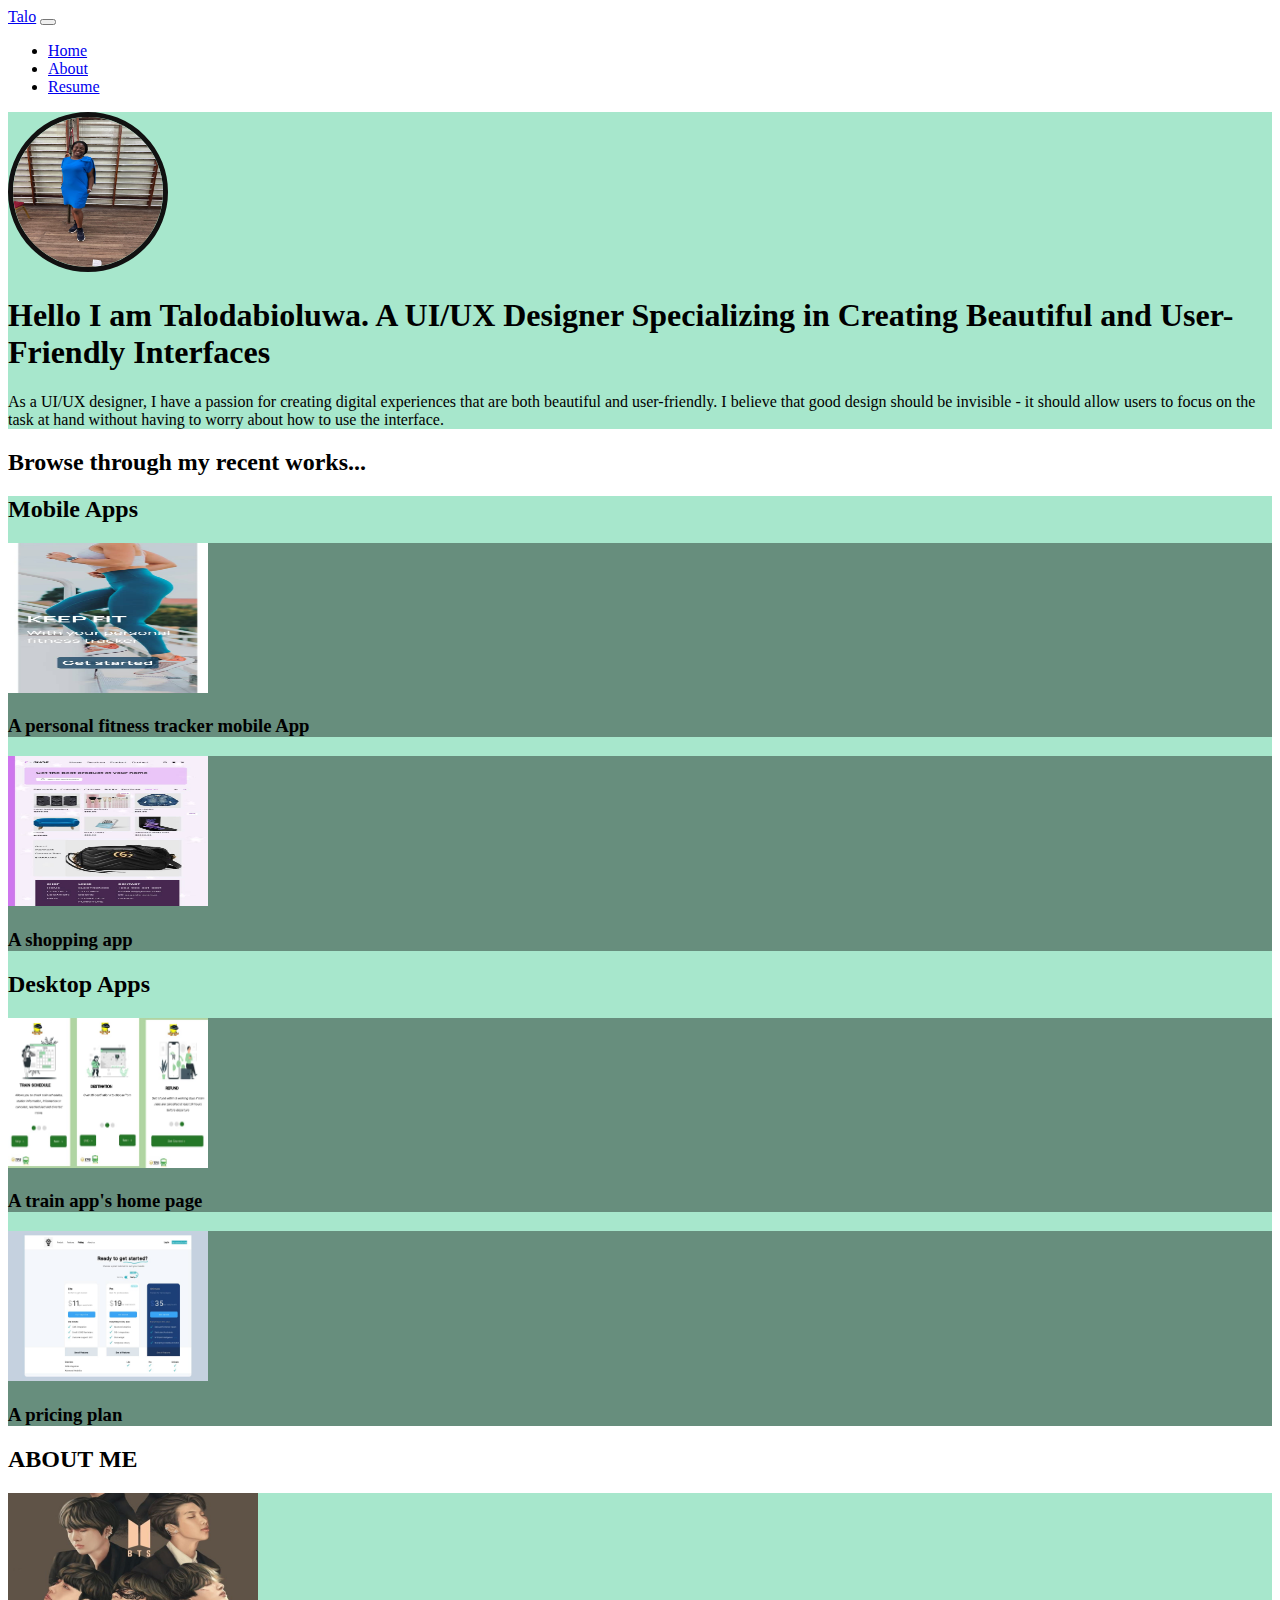
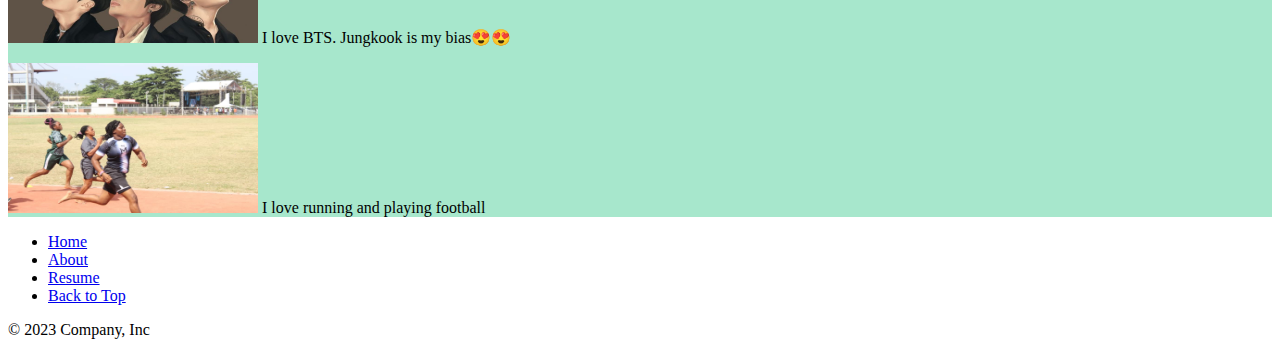
==== index.html @ a4b80433 "First Upload" ====
<!DOCTYPE html>
<html lang="en">
<head>
    <meta charset="UTF-8">
    <meta name="viewport" content="width=device-width, initial-scale=1.0">
    <title>Portfolio Page</title>
    <link href="https://cdn.jsdelivr.net/npm/bootstrap@5.3.2/dist/css/bootstrap.min.css" rel="stylesheet" integrity="sha384-T3c6CoIi6uLrA9TneNEoa7RxnatzjcDSCmG1MXxSR1GAsXEV/Dwwykc2MPK8M2HN" crossorigin="anonymous">
    <link rel="stylesheet" href="CSS/styles.css">
</head>
<body class="bg-dark">
    <header>
        <nav class="navbar navbar-expand-lg navbar-dark bg-dark p-3">
            <div class="container-fluid">
              <a class="navbar-brand" href="#">Talo</a>
              <button class="navbar-toggler" type="button" data-bs-toggle="collapse" data-bs-target="#navbarNavDropdown" aria-controls="navbarNavDropdown" aria-expanded="false" aria-label="Toggle navigation">
                <span class="navbar-toggler-icon"></span>
              </button>
              <div class=" collapse navbar-collapse" id="navbarNavDropdown">
                <ul class="navbar-nav ms-auto ">
                  <li class="nav-item">
                    <a class="nav-link mx-2 active" aria-current="page" href="#">Home</a>
                  </li>
                  <li class="nav-item">
                    <a class="nav-link mx-2" href="#About">About</a>
                  </li>
                  <li class="nav-item">
                    <a class="nav-link mx-2" href="/public/resume.html">Resume</a>
                  </li>
                </ul>
              </div>
            </div>
            </nav>
    </header>
    <main class="bg-dark">
        <div class="px-4 py-5 my-1 text-center pastel-bg">
            <img class="d-block mx-auto mb-4 round" src="/assets/images/portrait.jpg" alt="" width="150" height="150">
            <h1 class="display-6 fw-bold text-dark slideleft">Hello I am Talodabioluwa. A UI/UX Designer Specializing in Creating Beautiful and User-Friendly Interfaces</h1>
            <div class="col-lg-6 mx-auto">
              <p class="lead mb-4 text-dark fw-bold slideRight">As a UI/UX designer, I have a passion for creating digital experiences that are both beautiful and user-friendly. I believe that good design should be invisible - it should allow users to focus on the task at hand without having to worry about how to use the interface.</p>
            </div>
        </div>
        <h2 class="text-light mb-3 text-center text-capitalize">Browse through my recent works...</h2>
        <div class="px-4 py-3 pastel-bg">
          <div class="container-fluid">
            <h2 class="text-dark mt-3 text-center">Mobile Apps</h2>
            <div class="container col-xxl-8 px-4 py-5">
              <div class="row flex-lg-row-reverse align-items-center g-5 px-2 py-5 grey">
                <div class="col-10 col-sm-8 col-lg-6">
                  <img src="./assets/images/personal_fitness.jpg" class="d-block mx-lg-auto img-fluid img-thumbnail" alt="Bootstrap Themes" width="200" height="150" loading="lazy">
                </div>
                <div class="col-lg-6">
                  <h3 class="fw-bold text-light lh-1 mb-3">A personal fitness tracker mobile App</h3>
                </div>
              </div>
            </div>
            <div class="container col-xxl-8 px-4 py-5">
              <div class="row flex-lg-row-reverse align-items-center g-5 px-2 py-5 grey">
                <div class="col-10 col-sm-8 col-lg-6">
                  <img src="./assets/images/onilne_mall.jpg" class="d-block mx-lg-auto img-fluid img-thumbnail" alt="Bootstrap Themes" width="200" height="150" loading="lazy">
                </div>
                <div class="col-lg-6">
                  <h3 class="fw-bold text-light lh-1 mb-3">A shopping app</h3>
                </div>
              </div>
            </div>
            <h2 class="text-dark text-center">Desktop Apps</h2>
            <div class="container col-xxl-8 px-4 py-5">
              <div class="row flex-lg-row-reverse align-items-center g-5 px-2 py-5 grey">
                <div class="col-10 col-sm-8 col-lg-6">
                  <img src="./assets/images/train_page.jpg" class="d-block mx-lg-auto img-fluid img-thumbnail" alt="Bootstrap Themes" width="200" height="150" loading="lazy">
                </div>
                <div class="col-lg-6">
                  <h3 class="fw-bold text-light lh-1 mb-3">A train app's home page</h3>
                </div>
              </div>
            </div>
            <div class="container col-xxl-8 px-4 py-5">
              <div class="row flex-lg-row-reverse align-items-center g-5 px-2 py-5 grey">
                <div class="col-10 col-sm-8 col-lg-6">
                  <img src="./assets/images/shopping_card.jpg" class="d-block mx-lg-auto img-fluid img-thumbnail" alt="Bootstrap Themes" width="200" height="150" loading="lazy">
                </div>
                <div class="col-lg-6">
                  <h3 class="fw-bold text-light lh-1 mb-3">A pricing plan</h3>
                </div>
              </div>
            </div>
          </div>
        </div>
        <h2 class="text-center display-5 fw-bold text-light" id="About">ABOUT ME</h2>
        <div class="container-fluid pastel-bg my-2">
          <div class="row mx-auto pt-3">
            <div class="col-5 bg-light">
            <p class="lead fw-bold text-light-emphasis mx-lg-auto text-center">
              <img src="./assets/images/bts_photo.jpg" alt="Bts Image" class="d-block img-fluid img-thumbnail mx-auto pt-3" width="250" height="150" loading="lazy">
              I love BTS. Jungkook is my bias😍😍</p>
            </div>
            <div class="col-2"></div>
            <div class="col-5 bg-light">
            <p class="lead fw-bold text-light-emphasis mx-lg-auto text-center">
              <img src="./assets/images/talo-running.jpg" alt="Bts Image" class="d-block img-fluid img-thumbnail mx-auto pt-3" width="250" height="150" loading="lazy">
              I love running and playing football</p>
            </div>
          </div>
        </div>
    </main>
    <footer class="bg-dark">
      <div class="container-fluid bg-dark">
        <div>
          <ul class="nav justify-content-center border-bottom pb-3">
            <li class="nav-item"><a href="#" class="nav-link px-2 text-light">Home</a></li>
            <li class="nav-item"><a href="#About" class="nav-link px-2 text-light">About</a></li>
            <li class="nav-item"><a href="./public/resume.html" class="nav-link px-2 text-light">Resume</a></li>
            <li class="nav-item"><a href="#top" class="nav-link px-2 text-light">Back to Top</a></li>
          </ul>
          <p class="text-center text-light">© 2023 Company, Inc</p>
        </div>
      </div>
    </footer>
    <script src="https://cdn.jsdelivr.net/npm/bootstrap@5.3.2/dist/js/bootstrap.bundle.min.js" integrity="sha384-C6RzsynM9kWDrMNeT87bh95OGNyZPhcTNXj1NW7RuBCsyN/o0jlpcV8Qyq46cDfL" crossorigin="anonymous"></script>
</body>
</html>
---- CSS/styles.css ----
.pastel-bg {
    background-color: #a7e7cc;
}

.grey {
    background-color: #00000062;
}

.round {
    border-radius: 50%;
    border: 5px solid #111111;
}

.myimg {
    width: 700;
    height: 500;
    border-radius: 10px;
}

.slideleft {
    animation: 2s ease-out 0s 1 slideLeft;
}

.slideRight {
    animation: 2s ease-out 0s 1 slideRight;
}

.ticon:hover {
    border: 2px solid black;
}

@keyframes slideLeft {
    0% {
        transform: translateX(-100%);
    }
    100% {
        transform: translateX(0);
    }
    
}

@keyframes slideRight {
    0% {
        transform: translateX(+100%);
    }
    100% {
        transform: translateX(0);
    }
    
}
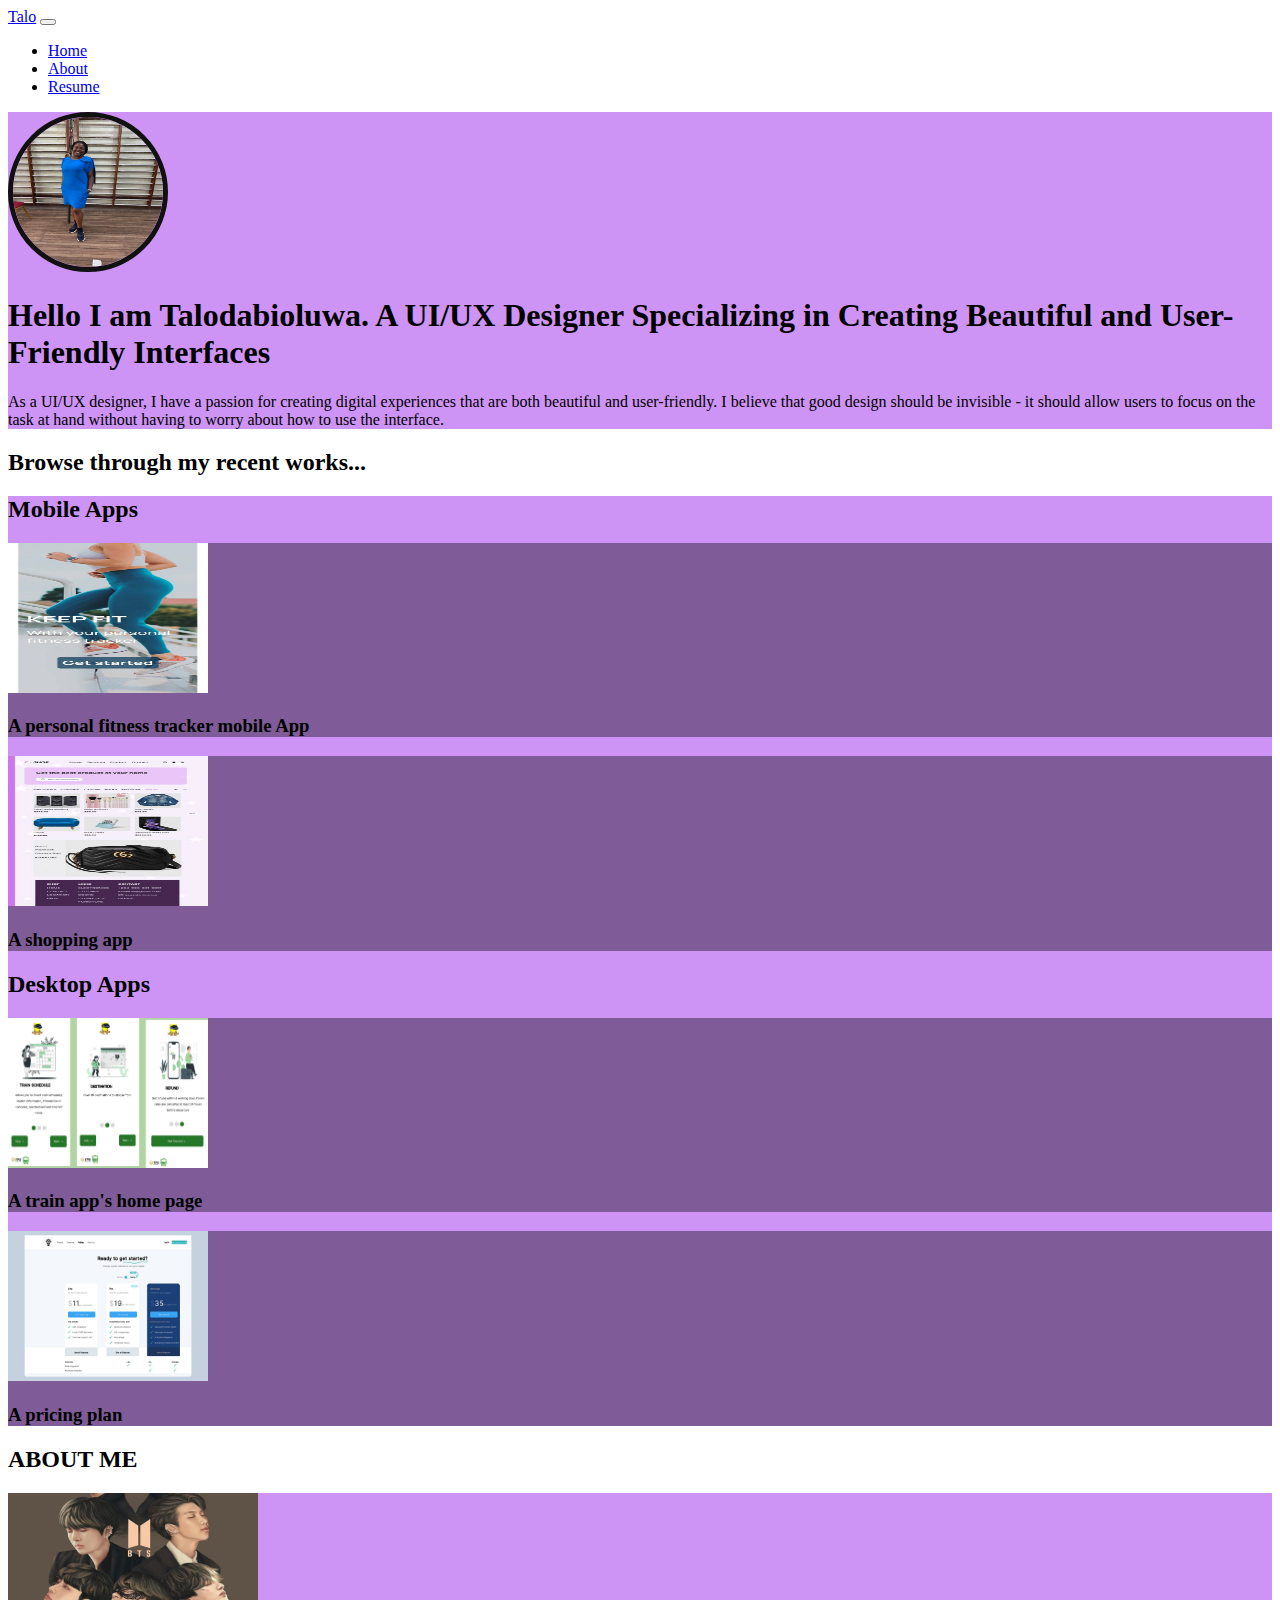
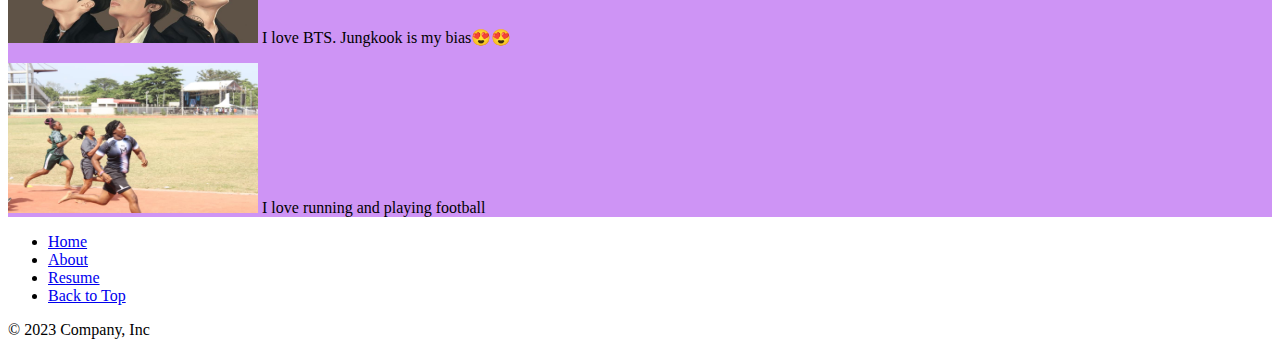
==== commit c08c4048: "Change background color" ====
--- a/index.html
+++ b/index.html
@@ -24,7 +24,7 @@
                     <a class="nav-link mx-2" href="#About">About</a>
                   </li>
                   <li class="nav-item">
-                    <a class="nav-link mx-2" href="/public/resume.html">Resume</a>
+                    <a class="nav-link mx-2" href="./public/resume.html">Resume</a>
                   </li>
                 </ul>
               </div>
@@ -46,7 +46,7 @@
             <div class="container col-xxl-8 px-4 py-5">
               <div class="row flex-lg-row-reverse align-items-center g-5 px-2 py-5 grey">
                 <div class="col-10 col-sm-8 col-lg-6">
-                  <img src="./assets/images/personal_fitness.jpg" class="d-block mx-lg-auto img-fluid img-thumbnail" alt="Bootstrap Themes" width="200" height="150" loading="lazy">
+                  <img src="./assets/images/personal_fitness.jpg" class="d-block mx-lg-auto img-fluid img-thumbnail text-center" alt="Bootstrap Themes" width="200" height="150" loading="lazy">
                 </div>
                 <div class="col-lg-6">
                   <h3 class="fw-bold text-light lh-1 mb-3">A personal fitness tracker mobile App</h3>
@@ -56,7 +56,7 @@
             <div class="container col-xxl-8 px-4 py-5">
               <div class="row flex-lg-row-reverse align-items-center g-5 px-2 py-5 grey">
                 <div class="col-10 col-sm-8 col-lg-6">
-                  <img src="./assets/images/onilne_mall.jpg" class="d-block mx-lg-auto img-fluid img-thumbnail" alt="Bootstrap Themes" width="200" height="150" loading="lazy">
+                  <img src="./assets/images/onilne_mall.jpg" class="d-block mx-lg-auto img-fluid img-thumbnail text-center" alt="Bootstrap Themes" width="200" height="150" loading="lazy">
                 </div>
                 <div class="col-lg-6">
                   <h3 class="fw-bold text-light lh-1 mb-3">A shopping app</h3>
@@ -67,7 +67,7 @@
             <div class="container col-xxl-8 px-4 py-5">
               <div class="row flex-lg-row-reverse align-items-center g-5 px-2 py-5 grey">
                 <div class="col-10 col-sm-8 col-lg-6">
-                  <img src="./assets/images/train_page.jpg" class="d-block mx-lg-auto img-fluid img-thumbnail" alt="Bootstrap Themes" width="200" height="150" loading="lazy">
+                  <img src="./assets/images/train_page.jpg" class="d-block mx-lg-auto img-fluid img-thumbnail text-center" alt="Bootstrap Themes" width="200" height="150" loading="lazy">
                 </div>
                 <div class="col-lg-6">
                   <h3 class="fw-bold text-light lh-1 mb-3">A train app's home page</h3>
@@ -77,7 +77,7 @@
             <div class="container col-xxl-8 px-4 py-5">
               <div class="row flex-lg-row-reverse align-items-center g-5 px-2 py-5 grey">
                 <div class="col-10 col-sm-8 col-lg-6">
-                  <img src="./assets/images/shopping_card.jpg" class="d-block mx-lg-auto img-fluid img-thumbnail" alt="Bootstrap Themes" width="200" height="150" loading="lazy">
+                  <img src="./assets/images/shopping_card.jpg" class="d-block mx-lg-auto img-fluid img-thumbnail text-center" alt="Bootstrap Themes" width="200" height="150" loading="lazy">
                 </div>
                 <div class="col-lg-6">
                   <h3 class="fw-bold text-light lh-1 mb-3">A pricing plan</h3>
@@ -89,13 +89,13 @@
         <h2 class="text-center display-5 fw-bold text-light" id="About">ABOUT ME</h2>
         <div class="container-fluid pastel-bg my-2">
           <div class="row mx-auto pt-3">
-            <div class="col-5 bg-light">
+            <div class="col-5 bg-light mb-3">
             <p class="lead fw-bold text-light-emphasis mx-lg-auto text-center">
               <img src="./assets/images/bts_photo.jpg" alt="Bts Image" class="d-block img-fluid img-thumbnail mx-auto pt-3" width="250" height="150" loading="lazy">
               I love BTS. Jungkook is my bias😍😍</p>
             </div>
             <div class="col-2"></div>
-            <div class="col-5 bg-light">
+            <div class="col-5 bg-light mb-3">
             <p class="lead fw-bold text-light-emphasis mx-lg-auto text-center">
               <img src="./assets/images/talo-running.jpg" alt="Bts Image" class="d-block img-fluid img-thumbnail mx-auto pt-3" width="250" height="150" loading="lazy">
               I love running and playing football</p>
--- a/CSS/styles.css
+++ b/CSS/styles.css
@@ -1,5 +1,5 @@
 .pastel-bg {
-    background-color: #a7e7cc;
+    background-color: #ce94f5;
 }
 
 .grey {
